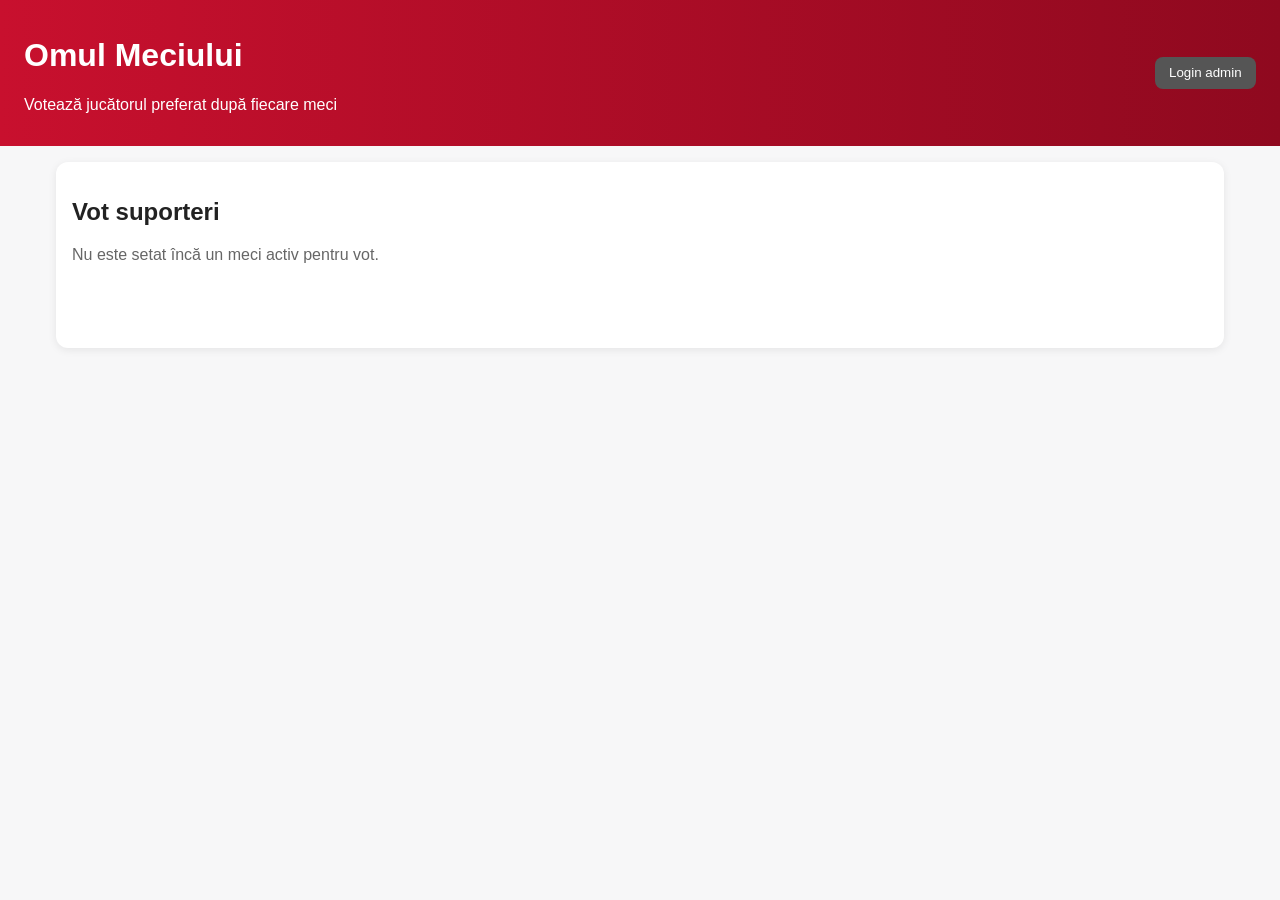
==== index.html @ 9022bd72 "Create football POTM web app with admin, voting, and image crop" ====
<!doctype html>
<html lang="ro">
  <head>
    <meta charset="UTF-8" />
    <meta name="viewport" content="width=device-width, initial-scale=1.0" />
    <title>Omul Meciului - Club</title>
    <link rel="stylesheet" href="styles.css" />
  </head>
  <body>
    <header class="topbar">
      <div>
        <h1>Omul Meciului</h1>
        <p>Votează jucătorul preferat după fiecare meci</p>
      </div>
      <div class="top-actions">
        <button id="showLoginBtn" class="secondary">Login admin</button>
        <button id="logoutBtn" class="secondary hidden">Logout</button>
      </div>
    </header>

    <main>
      <section id="voteSection" class="panel">
        <h2>Vot suporteri</h2>
        <p id="activeMatchInfo" class="muted"></p>
        <div id="voteGrid" class="player-grid"></div>
        <p id="voteMessage" class="message"></p>
      </section>

      <section id="loginSection" class="panel hidden">
        <h2>Autentificare superadmin</h2>
        <form id="loginForm" class="form-grid">
          <label>Email
            <input type="email" id="loginEmail" required placeholder="admin@club.ro" />
          </label>
          <label>Parola
            <input type="password" id="loginPassword" required />
          </label>
          <button type="submit">Logare</button>
        </form>
        <p class="muted">Cont inițial: <strong>admin@club.ro</strong> / <strong>admin123</strong></p>
      </section>

      <section id="adminSection" class="panel hidden">
        <nav class="admin-nav">
          <button data-tab="playersTab" class="tab-btn active">Jucători</button>
          <button data-tab="matchesTab" class="tab-btn">Meciuri</button>
          <button data-tab="resultsTab" class="tab-btn">Rezultate</button>
          <button id="goPublicBtn" class="secondary">Pagina vot</button>
        </nav>

        <div id="playersTab" class="tab-content">
          <h2>Administrare jucători</h2>
          <form id="playerForm" class="form-grid">
            <input type="hidden" id="playerId" />
            <label>Număr joc
              <input type="number" id="playerNumber" min="1" max="99" required />
            </label>
            <label>Nume și familie
              <input type="text" id="playerName" required />
            </label>
            <label>Poziție
              <select id="playerPosition" required>
                <option value="">Selectează...</option>
                <option value="Portar">Portar</option>
                <option value="Fundas">Fundas</option>
                <option value="Mijlocas">Mijlocas</option>
                <option value="Atacant">Atacant</option>
              </select>
            </label>
            <label>Poză jucător
              <input type="file" id="playerPhoto" accept="image/*" />
            </label>
            <div id="cropWrapper" class="crop-wrapper hidden">
              <canvas id="cropCanvas" width="300" height="300"></canvas>
              <label>Zoom
                <input type="range" id="cropZoom" min="1" max="3" step="0.01" value="1" />
              </label>
              <label>Deplasare orizontală
                <input type="range" id="cropX" min="-100" max="100" step="1" value="0" />
              </label>
              <label>Deplasare verticală
                <input type="range" id="cropY" min="-100" max="100" step="1" value="0" />
              </label>
            </div>
            <div class="inline-actions">
              <button type="submit">Salvează jucător</button>
              <button type="button" id="cancelEditPlayerBtn" class="secondary hidden">Anulează editare</button>
            </div>
          </form>
          <div id="playersTable"></div>
        </div>

        <div id="matchesTab" class="tab-content hidden">
          <h2>Administrare meciuri</h2>
          <form id="matchForm" class="form-grid">
            <input type="hidden" id="matchId" />
            <label>Denumire meci
              <input type="text" id="matchTitle" required placeholder="FC Club vs Oaspeți" />
            </label>
            <label>Data meci
              <input type="date" id="matchDate" required />
            </label>
            <label>Jucători care au evoluat</label>
            <div id="matchPlayersSelect" class="checkbox-grid"></div>
            <div class="inline-actions">
              <button type="submit">Salvează meci</button>
              <button type="button" id="cancelEditMatchBtn" class="secondary hidden">Anulează editare</button>
            </div>
          </form>
          <div id="matchesList"></div>
        </div>

        <div id="resultsTab" class="tab-content hidden">
          <h2>Rezultate vot</h2>
          <label>Meci
            <select id="resultsMatchSelect"></select>
          </label>
          <div id="resultsTable"></div>
        </div>
      </section>
    </main>

    <script src="app.js"></script>
  </body>
</html>
---- styles.css ----
:root {
  --club-red: #c8102e;
  --dark-red: #8f091f;
  --bg: #f7f7f8;
}
* { box-sizing: border-box; }
body {
  margin: 0;
  font-family: Arial, sans-serif;
  background: var(--bg);
  color: #222;
}
.topbar {
  background: linear-gradient(90deg, var(--club-red), var(--dark-red));
  color: #fff;
  padding: 1rem 1.5rem;
  display: flex;
  justify-content: space-between;
  align-items: center;
}
main { padding: 1rem; max-width: 1200px; margin: 0 auto; }
.panel {
  background: #fff;
  border-radius: 12px;
  padding: 1rem;
  margin-bottom: 1rem;
  box-shadow: 0 2px 8px rgba(0,0,0,0.08);
}
button {
  background: var(--club-red);
  color: #fff;
  border: 0;
  border-radius: 8px;
  padding: 0.55rem 0.9rem;
  cursor: pointer;
}
button.secondary { background: #555; }
button:disabled { opacity: 0.6; cursor: not-allowed; }
.hidden { display: none !important; }
.muted { color: #666; }
.message { font-weight: 700; min-height: 1.3em; }
.form-grid {
  display: grid;
  gap: 0.75rem;
  grid-template-columns: repeat(auto-fit, minmax(240px, 1fr));
}
label { display: flex; flex-direction: column; gap: 0.3rem; font-weight: 600; }
input, select {
  padding: 0.45rem;
  border: 1px solid #ccc;
  border-radius: 8px;
}
.player-grid {
  margin-top: 1rem;
  display: grid;
  gap: 1rem;
  grid-template-columns: repeat(auto-fit, minmax(180px, 1fr));
}
.player-card {
  border: 1px solid #eee;
  border-radius: 12px;
  text-align: center;
  padding: 0.8rem;
}
.player-img {
  width: 120px;
  height: 120px;
  object-fit: cover;
  border-radius: 50%;
  border: 3px solid var(--club-red);
  background: #efefef;
}
.admin-nav {
  display: flex;
  gap: 0.5rem;
  flex-wrap: wrap;
  border-bottom: 2px solid #eee;
  padding-bottom: 0.7rem;
  margin-bottom: 1rem;
}
.tab-btn.active { background: var(--dark-red); }
.inline-actions { display: flex; gap: 0.5rem; align-items: end; }
.table {
  width: 100%;
  border-collapse: collapse;
  margin-top: 1rem;
}
.table th, .table td {
  border: 1px solid #eee;
  padding: 0.5rem;
  text-align: left;
}
.checkbox-grid {
  display: grid;
  grid-template-columns: repeat(auto-fit, minmax(200px, 1fr));
  gap: 0.4rem;
  max-height: 260px;
  overflow: auto;
  border: 1px solid #eee;
  padding: 0.6rem;
  border-radius: 8px;
}
.checkbox-grid label { font-weight: 500; flex-direction: row; align-items: center; }
.crop-wrapper {
  border: 1px dashed #bbb;
  padding: 0.6rem;
  border-radius: 8px;
  display: grid;
  gap: 0.4rem;
}
#cropCanvas { border: 1px solid #ddd; width: 300px; height: 300px; background: #fafafa; }
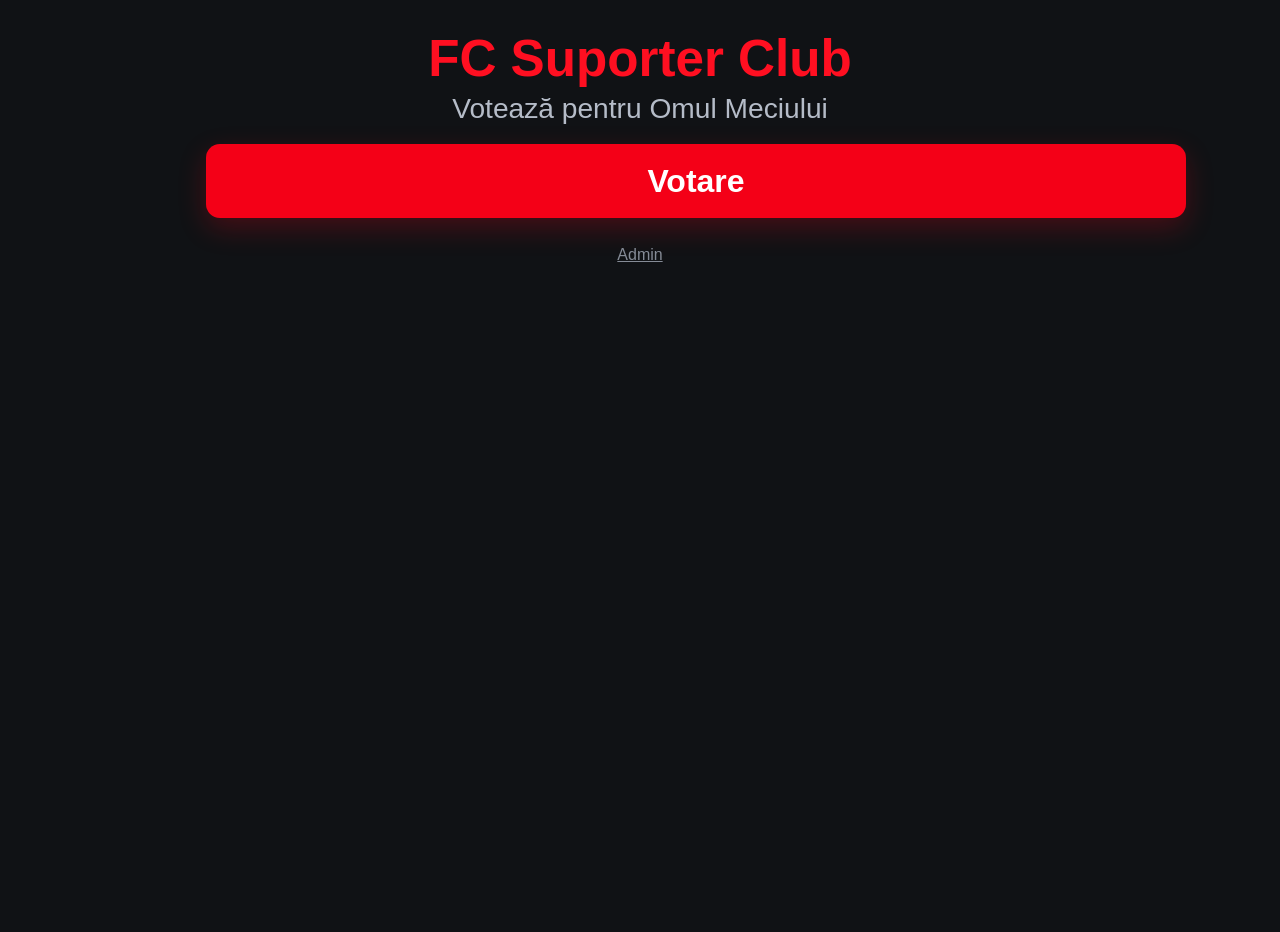
==== commit a2143dab: "Restyle add/edit match section with dark pill selector layout" ====
--- a/index.html
+++ b/index.html
@@ -3,29 +3,19 @@
   <head>
     <meta charset="UTF-8" />
     <meta name="viewport" content="width=device-width, initial-scale=1.0" />
-    <title>Omul Meciului - Club</title>
+    <title>FC Suporter Club - Omul Meciului</title>
     <link rel="stylesheet" href="styles.css" />
   </head>
-  <body>
-    <header class="topbar">
-      <div>
-        <h1>Omul Meciului</h1>
-        <p>Votează jucătorul preferat după fiecare meci</p>
-      </div>
-      <div class="top-actions">
-        <button id="showLoginBtn" class="secondary">Login admin</button>
-        <button id="logoutBtn" class="secondary hidden">Logout</button>
-      </div>
-    </header>
+  <body class="home-dark">
+    <section class="home-hero">
+      <h1>FC Suporter Club</h1>
+      <p>Votează pentru Omul Meciului</p>
+      <a class="home-vote-btn" href="vote-stadium.html">Votare</a>
+      <button id="showLoginBtn" class="admin-mini">Admin</button>
+      <button id="logoutBtn" class="admin-mini hidden">Logout</button>
+    </section>
 
-    <main>
-      <section id="voteSection" class="panel">
-        <h2>Vot suporteri</h2>
-        <p id="activeMatchInfo" class="muted"></p>
-        <div id="voteGrid" class="player-grid"></div>
-        <p id="voteMessage" class="message"></p>
-      </section>
-
+    <main class="home-admin-area">
       <section id="loginSection" class="panel hidden">
         <h2>Autentificare superadmin</h2>
         <form id="loginForm" class="form-grid">
@@ -45,7 +35,9 @@
           <button data-tab="playersTab" class="tab-btn active">Jucători</button>
           <button data-tab="matchesTab" class="tab-btn">Meciuri</button>
           <button data-tab="resultsTab" class="tab-btn">Rezultate</button>
-          <button id="goPublicBtn" class="secondary">Pagina vot</button>
+          <button data-tab="publicPagesTab" class="tab-btn">Pagini publice</button>
+          <a class="secondary as-btn" href="vote-stadium.html" target="_blank" rel="noopener">Vot stadion</a>
+          <a class="secondary as-btn" href="vote.html" target="_blank" rel="noopener">Vot online</a>
         </nav>
 
         <div id="playersTab" class="tab-content">
@@ -94,8 +86,11 @@
           <h2>Administrare meciuri</h2>
           <form id="matchForm" class="form-grid">
             <input type="hidden" id="matchId" />
-            <label>Denumire meci
-              <input type="text" id="matchTitle" required placeholder="FC Club vs Oaspeți" />
+            <label>Nume echipă
+              <input type="text" id="matchTitle" required placeholder="FC Club" />
+            </label>
+            <label>Adversar
+              <input type="text" id="matchOpponent" placeholder="Dacia Buiucani" />
             </label>
             <label>Data meci
               <input type="date" id="matchDate" required />
@@ -117,6 +112,14 @@
           </label>
           <div id="resultsTable"></div>
         </div>
+
+        <div id="publicPagesTab" class="tab-content hidden">
+          <h2>Pagini publice vot</h2>
+          <ul>
+            <li><strong>Vot stadion (plansetă):</strong> <a href="vote-stadium.html" target="_blank" rel="noopener">vote-stadium.html</a></li>
+            <li><strong>Vot online (social media):</strong> <a href="vote.html" target="_blank" rel="noopener">vote.html</a></li>
+          </ul>
+        </div>
       </section>
     </main>
 
--- a/styles.css
+++ b/styles.css
@@ -18,6 +18,7 @@
   justify-content: space-between;
   align-items: center;
 }
+.topbar.compact { padding: 0.7rem 1rem; }
 main { padding: 1rem; max-width: 1200px; margin: 0 auto; }
 .panel {
   background: #fff;
@@ -26,15 +27,17 @@
   margin-bottom: 1rem;
   box-shadow: 0 2px 8px rgba(0,0,0,0.08);
 }
-button {
+button, .as-btn {
   background: var(--club-red);
   color: #fff;
   border: 0;
   border-radius: 8px;
   padding: 0.55rem 0.9rem;
   cursor: pointer;
-}
-button.secondary { background: #555; }
+  text-decoration: none;
+  display: inline-block;
+}
+button.secondary, .as-btn.secondary { background: #555; }
 button:disabled { opacity: 0.6; cursor: not-allowed; }
 .hidden { display: none !important; }
 .muted { color: #666; }
@@ -53,22 +56,38 @@
 .player-grid {
   margin-top: 1rem;
   display: grid;
-  gap: 1rem;
-  grid-template-columns: repeat(auto-fit, minmax(180px, 1fr));
+  gap: 0.8rem;
+  grid-template-columns: repeat(auto-fit, minmax(140px, 1fr));
 }
 .player-card {
   border: 1px solid #eee;
   border-radius: 12px;
   text-align: center;
-  padding: 0.8rem;
+  padding: 0.6rem;
 }
 .player-img {
-  width: 120px;
-  height: 120px;
+  width: 84px;
+  height: 84px;
   object-fit: cover;
   border-radius: 50%;
   border: 3px solid var(--club-red);
   background: #efefef;
+}
+.vote-link {
+  display: block;
+  color: inherit;
+  text-decoration: none;
+}
+.vote-link:hover { outline: 2px solid #ffd8df; border-radius: 10px; }
+.vote-link.disabled {
+  pointer-events: none;
+  opacity: 0.7;
+}
+.vote-label {
+  margin-top: 0.35rem;
+  font-size: 0.92rem;
+  line-height: 1.2;
+  min-height: 2.2em;
 }
 .admin-nav {
   display: flex;
@@ -109,3 +128,672 @@
   gap: 0.4rem;
 }
 #cropCanvas { border: 1px solid #ddd; width: 300px; height: 300px; background: #fafafa; }
+
+.public-only { height: 100vh; overflow: hidden; }
+.public-main { max-width: 100%; height: calc(100vh - 88px); padding: 0.6rem; }
+.vote-panel-full {
+  height: 100%;
+  margin: 0;
+  display: flex;
+  flex-direction: column;
+}
+.compact-grid {
+  grid-template-columns: repeat(auto-fit, minmax(120px, 1fr));
+  align-content: start;
+  overflow-y: auto;
+  padding-right: 0.2rem;
+}
+.admin-link {
+  color: #fff;
+  font-weight: 700;
+  text-decoration: underline;
+}
+
+
+.player-card.vote-success {
+  position: relative;
+  animation: votePulse 0.55s ease;
+}
+.player-card.vote-success::after {
+  content: "✓";
+  position: absolute;
+  inset: 0;
+  display: grid;
+  place-items: center;
+  font-size: 3rem;
+  font-weight: 700;
+  color: #fff;
+  background: rgba(16, 160, 70, 0.78);
+  border-radius: 12px;
+  animation: checkFade 1s ease forwards;
+  pointer-events: none;
+}
+
+@keyframes votePulse {
+  0% { transform: scale(1); }
+  40% { transform: scale(1.04); }
+  100% { transform: scale(1); }
+}
+
+@keyframes checkFade {
+  0% { opacity: 0; }
+  15% { opacity: 1; }
+  80% { opacity: 1; }
+  100% { opacity: 0; }
+}
+
+
+/* Modern compact UX for public voting pages */
+.public-only .topbar {
+  padding: 0.45rem 0.75rem;
+  min-height: 54px;
+}
+.public-only .topbar h1 {
+  margin: 0;
+  font-size: 1.1rem;
+  line-height: 1.1;
+}
+.public-only .topbar p {
+  margin: 0.1rem 0 0;
+  font-size: 0.78rem;
+  opacity: 0.92;
+}
+.public-main {
+  height: calc(100vh - 56px);
+  padding: 0.4rem;
+}
+.public-only .vote-panel-full {
+  border-radius: 14px;
+  padding: 0.55rem;
+  gap: 0.35rem;
+}
+.public-only .vote-panel-full h2 {
+  margin: 0;
+  font-size: 1rem;
+}
+.public-only #activeMatchInfo,
+.public-only #voteMessage {
+  margin: 0;
+  font-size: 0.82rem;
+}
+.public-only .compact-grid {
+  margin-top: 0.3rem;
+  grid-template-columns: repeat(auto-fit, minmax(98px, 1fr));
+  gap: 0.45rem;
+  overflow: hidden;
+}
+.public-only .player-card {
+  position: relative;
+  border: 1px solid rgba(200, 16, 46, 0.2);
+  border-radius: 14px;
+  padding: 0.42rem 0.35rem;
+  background: linear-gradient(160deg, #ffffff 0%, #fff5f7 100%);
+  box-shadow: 0 4px 14px rgba(143, 9, 31, 0.08);
+  transition: transform 0.15s ease, box-shadow 0.15s ease;
+}
+.public-only .player-card:active {
+  transform: scale(0.98);
+}
+.public-only .vote-link:hover {
+  outline: none;
+}
+.public-only .player-img {
+  width: 62px;
+  height: 62px;
+  border-width: 2px;
+  box-shadow: 0 2px 8px rgba(200, 16, 46, 0.25);
+}
+.public-only .vote-label {
+  margin-top: 0.22rem;
+  font-size: 0.74rem;
+  min-height: 2em;
+}
+.public-only .player-card button {
+  margin-top: 0.28rem;
+  width: 100%;
+  border-radius: 999px;
+  padding: 0.3rem 0.3rem;
+  font-size: 0.73rem;
+}
+
+@media (max-width: 640px) {
+  .public-only .compact-grid {
+    grid-template-columns: repeat(auto-fit, minmax(88px, 1fr));
+    gap: 0.38rem;
+  }
+  .public-only .player-img {
+    width: 56px;
+    height: 56px;
+  }
+  .public-only .player-card button {
+    font-size: 0.68rem;
+    padding: 0.24rem;
+  }
+}
+
+
+/* Extra compact mode for narrow/short stadium/public viewports */
+.public-only {
+  height: 100dvh;
+}
+.public-only .topbar {
+  padding: 0.3rem 0.55rem;
+  min-height: 42px;
+}
+.public-only .topbar > div {
+  display: grid;
+  gap: 0.05rem;
+}
+.public-only .topbar h1 {
+  font-size: clamp(0.92rem, 2.8vw, 1rem);
+  white-space: nowrap;
+}
+.public-only .topbar p {
+  font-size: clamp(0.62rem, 1.8vw, 0.7rem);
+  white-space: nowrap;
+  overflow: hidden;
+  text-overflow: ellipsis;
+}
+.public-only .admin-link {
+  font-size: 0.8rem;
+  white-space: nowrap;
+}
+.public-main {
+  height: calc(100dvh - 44px);
+  padding: 0.25rem;
+}
+.public-only .vote-panel-full {
+  padding: 0.38rem;
+  border-radius: 10px;
+  gap: 0.2rem;
+}
+.public-only .vote-panel-full h2 {
+  font-size: 0.9rem;
+}
+.public-only #activeMatchInfo,
+.public-only #voteMessage {
+  font-size: 0.72rem;
+  line-height: 1.15;
+}
+.public-only .compact-grid {
+  margin-top: 0.15rem;
+  grid-template-columns: repeat(auto-fit, minmax(82px, 1fr));
+  gap: 0.28rem;
+}
+.public-only .player-card {
+  padding: 0.28rem 0.22rem;
+  border-radius: 10px;
+}
+.public-only .player-img {
+  width: 48px;
+  height: 48px;
+}
+.public-only .vote-label {
+  margin-top: 0.16rem;
+  min-height: 1.7em;
+  font-size: 0.62rem;
+  line-height: 1.12;
+}
+.public-only .player-card button {
+  margin-top: 0.16rem;
+  padding: 0.18rem;
+  font-size: 0.62rem;
+}
+
+@media (max-height: 760px), (max-width: 980px) {
+  .public-only .compact-grid {
+    grid-template-columns: repeat(auto-fit, minmax(76px, 1fr));
+    gap: 0.24rem;
+  }
+  .public-only .player-img {
+    width: 44px;
+    height: 44px;
+  }
+  .public-only .vote-label {
+    font-size: 0.58rem;
+  }
+}
+
+
+/* Home landing style requested */
+.home-dark {
+  min-height: 100dvh;
+  background: #101215;
+  color: #fff;
+}
+.home-hero {
+  max-width: 900px;
+  margin: 2rem auto 1rem;
+  text-align: center;
+  padding: 0 1rem;
+}
+.home-hero h1 {
+  margin: 0;
+  color: #ff0f21;
+  font-size: clamp(2rem, 6vw, 3.2rem);
+  line-height: 1.05;
+}
+.home-hero p {
+  margin: 0.45rem 0 1.2rem;
+  color: #b5bcc8;
+  font-size: clamp(1rem, 2.2vw, 2rem);
+}
+.home-vote-btn {
+  display: block;
+  width: min(980px, 92vw);
+  margin: 0 auto 1.5rem;
+  text-align: center;
+  padding: 1.15rem 1rem;
+  border-radius: 14px;
+  background: #f40017;
+  color: #fff;
+  font-weight: 800;
+  font-size: 2rem;
+  text-decoration: none;
+  box-shadow: 0 10px 28px rgba(244, 0, 23, 0.24);
+}
+.admin-mini {
+  background: transparent;
+  border: 0;
+  color: #858b96;
+  text-decoration: underline;
+  font-size: 1rem;
+  padding: 0.25rem 0.4rem;
+}
+.home-admin-area {
+  max-width: 1200px;
+  margin: 0 auto;
+  padding: 0.75rem 1rem 1.5rem;
+}
+.home-dark .panel {
+  background: #f7f7f8;
+  color: #222;
+}
+
+@media (max-width: 700px) {
+  .home-hero {
+    margin-top: 1rem;
+  }
+  .home-vote-btn {
+    font-size: 1.3rem;
+    padding: 0.9rem;
+  }
+}
+
+
+/* Results page modern dark leaderboard */
+#resultsTab {
+  background: #121417;
+  color: #f6f7fb;
+  border-radius: 14px;
+  padding: 1rem;
+}
+#resultsTab select {
+  background: #1f2228;
+  color: #fff;
+  border: 1px solid #323846;
+}
+.results-dashboard {
+  margin-top: 0.85rem;
+}
+.results-total-card {
+  background: linear-gradient(90deg, #23252b, #1d2026);
+  border-radius: 14px;
+  padding: 1rem;
+  text-align: center;
+  margin-bottom: 0.8rem;
+}
+.results-total-number {
+  color: #ff0f21;
+  font-size: 2.2rem;
+  font-weight: 800;
+  line-height: 1;
+}
+.results-total-label {
+  color: #b4bdcb;
+  margin-top: 0.25rem;
+}
+.results-list {
+  display: grid;
+  gap: 0.6rem;
+}
+.result-row {
+  display: grid;
+  grid-template-columns: 48px 64px minmax(120px, 1.4fr) 64px minmax(100px, 1fr);
+  align-items: center;
+  gap: 0.6rem;
+  background: linear-gradient(90deg, #23252b, #1e2026);
+  border-radius: 12px;
+  padding: 0.55rem;
+}
+.result-rank {
+  font-weight: 700;
+  color: #8ea2c7;
+  text-align: center;
+}
+.result-avatar {
+  width: 64px;
+  height: 64px;
+  border-radius: 10px;
+  object-fit: cover;
+  background: #3a3d43;
+}
+.result-player-name {
+  font-size: 1.08rem;
+  font-weight: 700;
+}
+.result-player-number {
+  color: #b8c1ce;
+}
+.result-score {
+  text-align: right;
+}
+.result-votes {
+  color: #ff0f21;
+  font-size: 2rem;
+  font-weight: 800;
+  line-height: 0.95;
+}
+.result-percent {
+  color: #bec8d8;
+}
+.result-bar-wrap {
+  height: 12px;
+  background: #3a3d43;
+  border-radius: 999px;
+  overflow: hidden;
+}
+.result-bar {
+  height: 100%;
+  background: linear-gradient(90deg, #ff2d3f, #d7071c);
+  border-radius: 999px;
+}
+
+@media (max-width: 900px) {
+  .result-row {
+    grid-template-columns: 34px 52px minmax(100px, 1fr) 52px;
+  }
+  .result-bar-wrap {
+    grid-column: 2 / -1;
+  }
+  .result-avatar {
+    width: 52px;
+    height: 52px;
+  }
+  .result-votes {
+    font-size: 1.5rem;
+  }
+}
+
+
+/* Voting page style to match requested dark card layout */
+.public-only {
+  background: #111315;
+  color: #f4f6fb;
+}
+.public-only .topbar {
+  background: transparent;
+  justify-content: center;
+  padding-top: 0.55rem;
+  padding-bottom: 0.2rem;
+}
+.public-only .topbar > div {
+  text-align: center;
+}
+.public-only .topbar h1 {
+  font-size: clamp(1.8rem, 4.6vw, 2.25rem);
+  color: #fff;
+}
+.public-only .topbar p {
+  display: none;
+}
+.public-only .admin-link {
+  position: fixed;
+  top: 8px;
+  right: 10px;
+  opacity: 0.45;
+  font-size: 0.82rem;
+  text-decoration: none;
+}
+.public-main {
+  height: calc(100dvh - 70px);
+  padding: 0.5rem 0.65rem 0.7rem;
+}
+.public-only .vote-panel-full {
+  background: transparent;
+  box-shadow: none;
+  padding: 0;
+}
+.public-only .vote-panel-full h2 {
+  display: none;
+}
+.public-only #activeMatchInfo {
+  text-align: center;
+  color: #afbacb;
+  margin-bottom: 0.5rem;
+  font-size: 1.05rem;
+}
+.public-only #voteMessage {
+  text-align: center;
+  color: #9ca7bc;
+  margin-top: 0.5rem;
+}
+.public-only .compact-grid {
+  grid-template-columns: repeat(auto-fit, minmax(165px, 1fr));
+  gap: 0.85rem;
+  overflow: auto;
+}
+.public-only .player-card {
+  background: linear-gradient(160deg, #22252a, #1f2126);
+  border: 2px solid transparent;
+  border-radius: 16px;
+  padding: 0.75rem;
+  box-shadow: 0 10px 20px rgba(0, 0, 0, 0.28);
+}
+.public-only .player-card.selected,
+.public-only .player-card.vote-success {
+  border-color: #ff001a;
+}
+.public-only .vote-link {
+  display: grid;
+  gap: 0.55rem;
+  text-decoration: none;
+  color: #fff;
+}
+.public-only .vote-link.disabled {
+  opacity: 0.88;
+}
+.public-only .vote-media-wrap {
+  background: #484b50;
+  border-radius: 10px;
+  overflow: hidden;
+  aspect-ratio: 1 / 1;
+  display: grid;
+  place-items: center;
+}
+.public-only .vote-media {
+  width: 100%;
+  height: 100%;
+  object-fit: cover;
+  border-radius: 0;
+  border: 0;
+  box-shadow: none;
+}
+.public-only .vote-media-placeholder {
+  color: #ff001a;
+  font-size: 3.2rem;
+  font-weight: 800;
+}
+.public-only .vote-label {
+  margin: 0;
+  min-height: auto;
+  text-align: center;
+  font-size: 1.05rem;
+  line-height: 1.22;
+}
+.public-only .vote-label strong {
+  color: #ff001a;
+  display: block;
+  margin-bottom: 0.1rem;
+}
+.public-only .player-card button {
+  display: none;
+}
+
+@media (max-width: 900px) {
+  .public-only .compact-grid {
+    grid-template-columns: repeat(3, minmax(0, 1fr));
+    gap: 0.55rem;
+  }
+  .public-only .vote-label {
+    font-size: 0.9rem;
+  }
+  .public-only .vote-media-placeholder {
+    font-size: 2.2rem;
+  }
+}
+
+
+/* Admin interior dark style */
+#adminSection {
+  background: #111316;
+  color: #f5f6f8;
+  border-radius: 16px;
+}
+#adminSection h2 { color: #fff; }
+#adminSection .admin-nav {
+  border-bottom-color: transparent;
+  gap: 0.65rem;
+}
+#adminSection .tab-btn,
+#adminSection .as-btn {
+  background: #3a3d44;
+  border-radius: 10px;
+  padding: 0.5rem 0.9rem;
+}
+#adminSection .tab-btn.active,
+#adminSection .tab-btn:hover,
+#adminSection .as-btn:hover {
+  background: #f40017;
+}
+#adminSection label {
+  color: #cdd4e0;
+}
+#adminSection input,
+#adminSection select {
+  background: #3a3d43;
+  color: #fff;
+  border: 1px solid #4b505b;
+}
+#adminSection .panel {
+  background: #22252b;
+  color: #fff;
+}
+
+.admin-player-grid {
+  margin-top: 1rem;
+  display: grid;
+  gap: 0.8rem;
+  grid-template-columns: repeat(auto-fit, minmax(190px, 1fr));
+}
+.admin-player-card {
+  background: linear-gradient(160deg, #22252b, #1d1f25);
+  border-radius: 14px;
+  padding: 0.75rem;
+  text-align: center;
+  border: 1px solid #2c2f37;
+}
+.admin-player-media {
+  display: flex;
+  justify-content: center;
+  margin-bottom: 0.55rem;
+}
+.admin-player-avatar {
+  width: 92px;
+  height: 92px;
+  border-radius: 50%;
+  object-fit: cover;
+  background: #e8e8e8;
+  color: #7e8592;
+}
+.admin-player-avatar.placeholder {
+  display: grid;
+  place-items: center;
+  background: #3e4249;
+  color: #8b93a0;
+  font-size: 2rem;
+  font-weight: 800;
+}
+.admin-player-name {
+  font-size: 1.08rem;
+  font-weight: 700;
+  color: #fff;
+}
+.admin-player-meta {
+  color: #aab3c1;
+  margin-top: 0.25rem;
+}
+.admin-player-actions {
+  margin-top: 0.65rem;
+  display: flex;
+  justify-content: center;
+  gap: 0.4rem;
+}
+button.tiny {
+  padding: 0.3rem 0.55rem;
+  border-radius: 6px;
+  font-size: 0.82rem;
+  background: #50555f;
+}
+button.tiny.danger {
+  background: #b21220;
+}
+
+#resultsTab .result-row {
+  border: 1px solid #2f323a;
+}
+
+
+/* Matches section style inspired by provided mockup */
+#matchesTab {
+  background: #1f2227;
+  border-radius: 14px;
+  padding: 1rem;
+}
+#matchesTab .form-grid {
+  background: linear-gradient(160deg, #26292f, #22252b);
+  border-radius: 12px;
+  padding: 1rem;
+}
+#matchesTab .checkbox-grid {
+  background: #191c21;
+  border: 1px solid #2f333c;
+  max-height: 210px;
+}
+.match-pill {
+  display: block;
+}
+.match-pill input {
+  display: none;
+}
+.match-pill span {
+  display: block;
+  background: #4a4e55;
+  color: #fff;
+  border-radius: 8px;
+  padding: 0.45rem 0.55rem;
+  white-space: nowrap;
+  overflow: hidden;
+  text-overflow: ellipsis;
+  cursor: pointer;
+}
+.match-pill input:checked + span {
+  background: #f40017;
+}
+.match-item-card {
+  background: linear-gradient(160deg, #26292f, #22252b) !important;
+  border: 1px solid #2f333c;
+}
+#matchesTab .inline-actions button {
+  min-width: 120px;
+}
